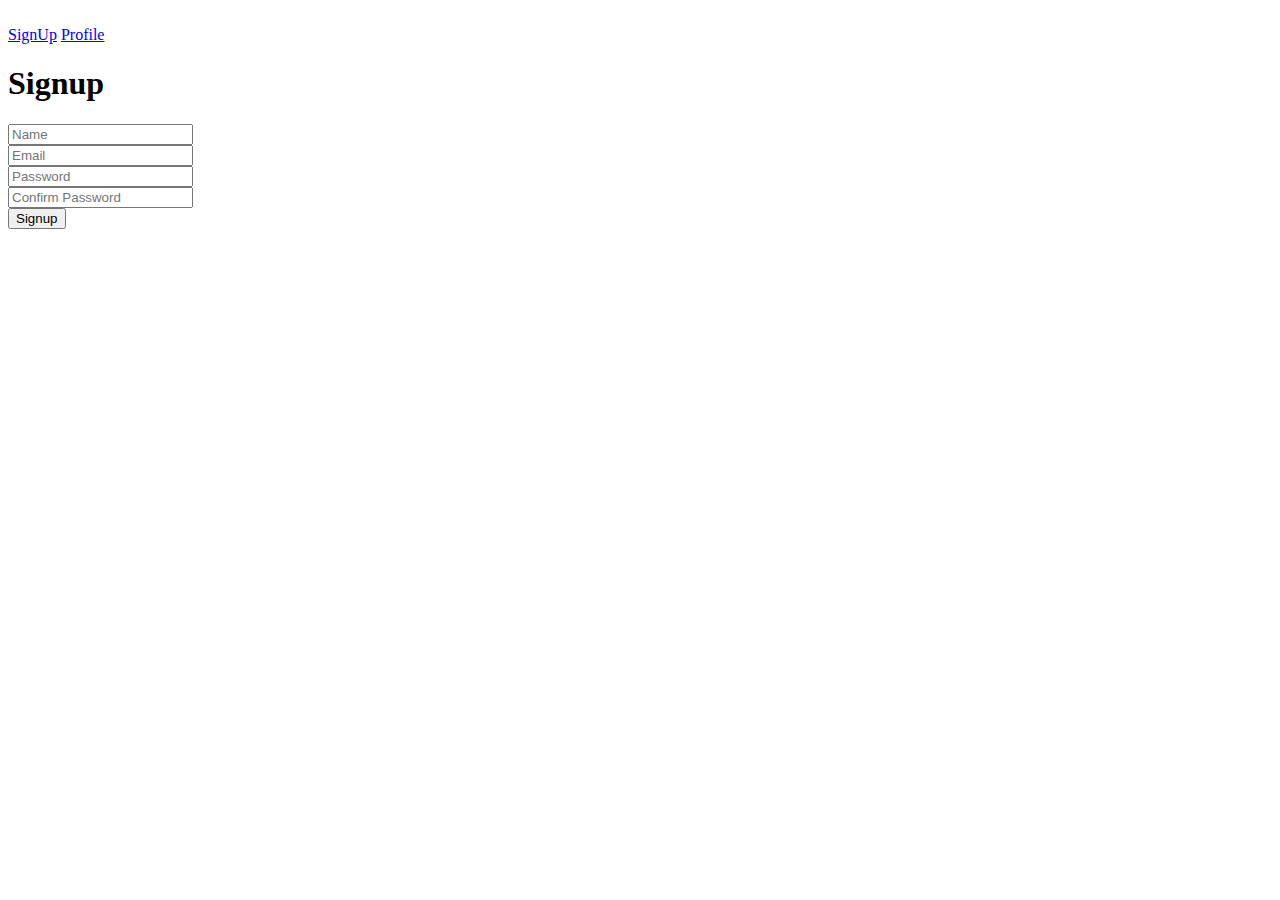
==== index.html @ db2d9cf3 "login page added" ====
<!DOCTYPE html>
<html lang="en">

<head>
    <link rel="preconnect" href="https://fonts.googleapis.com">
    <link rel="preconnect" href="https://fonts.gstatic.com" crossorigin>
    <link
        href="https://fonts.googleapis.com/css2?family=Fira+Sans+Condensed:wght@200&family=Inter&family=Source+Code+Pro:ital,wght@1,300&display=swap"
        rel="stylesheet">
    <meta charset="UTF-8">
    <link rel="stylesheet" href="//cdn.jsdelivr.net/npm/bootstrap@5.2.3/dist/css/bootstrap.min.css" rel="stylesheet" integrity="sha384-rbsA2VBKQhggwzxH7pPCaAqO46MgnOM80zW1RWuH61DGLwZJEdK2Kadq2F9CUG65" crossorigin="anonymous">
    <meta http-equiv="X-UA-Compatible" content="IE=edge">
    <meta name="viewport" content="width=device-width, initial-scale=1.0">
    <link rel="stylesheet" type="text/css" href="style.css">
    <title>SignUp Form</title>
    <link rel="shortcut icon" type="image/png" href="img/favicon.png">
</head>
<body>
    <style>
        .formerror{
            color: red;
        }
    </style>
    <header class="head">
        <nav class="navbar bg-black">
            <div class="container-fluid">
              <a class="navbar-brand" style="color: white;">SinUp</a>
              <form class="d-flex"  >
                <a href="#">SignUp</a>

                <a href="#">Profile</a>
              </form>
            </div>
          </nav>
    </header>
    <Main>

        <form action="/myction.php" name="myForm" onsubmit="return validate()" method = "post">
            <div class="signup">
                <h1>Signup</h1>
            </div>
            <div class="input">
                <input type="text"   name="fname"  id="name" placeholder="Name"> <b><span class="formerror"></span></b> <br>
                <input type="email"   email = "femail"  id="email" placeholder="Email"><b><span class="formerror"></span></b>
                <br>
                <input type="password" name="fpass" id="fpass" placeholder="Password" required><b><span class="formerror"></span> </b><br>
                <input type=" Confirm password" name="fcpass" id="fcpass" placeholder="Confirm Password"required><b><span class="formerror"></span></b><br>
            </div>


            <div class="buttons">
                <button  type="submit">Signup </button>
            </div>


    </Main>
    <footer>

    </footer>

    
    <script>

function validate(){
    var name = document.myForm.name;
    var email = document.myForm.email;
    var password = document.myForm.pass;
    var cpassword = document.myForm.cpass;

if(name.value.length <= 0){
    alert("Name is required");
    name.focus();
    return false;
}
if(email.value.length <= 0){
    alert("Email is required");
    email.focus();
    return false;
}

if(fpass.value.length<=0){
    alert("Password is required");
    fpass.focus();
    return false;
}
    return false;
}
    </script>
</body>

</html>
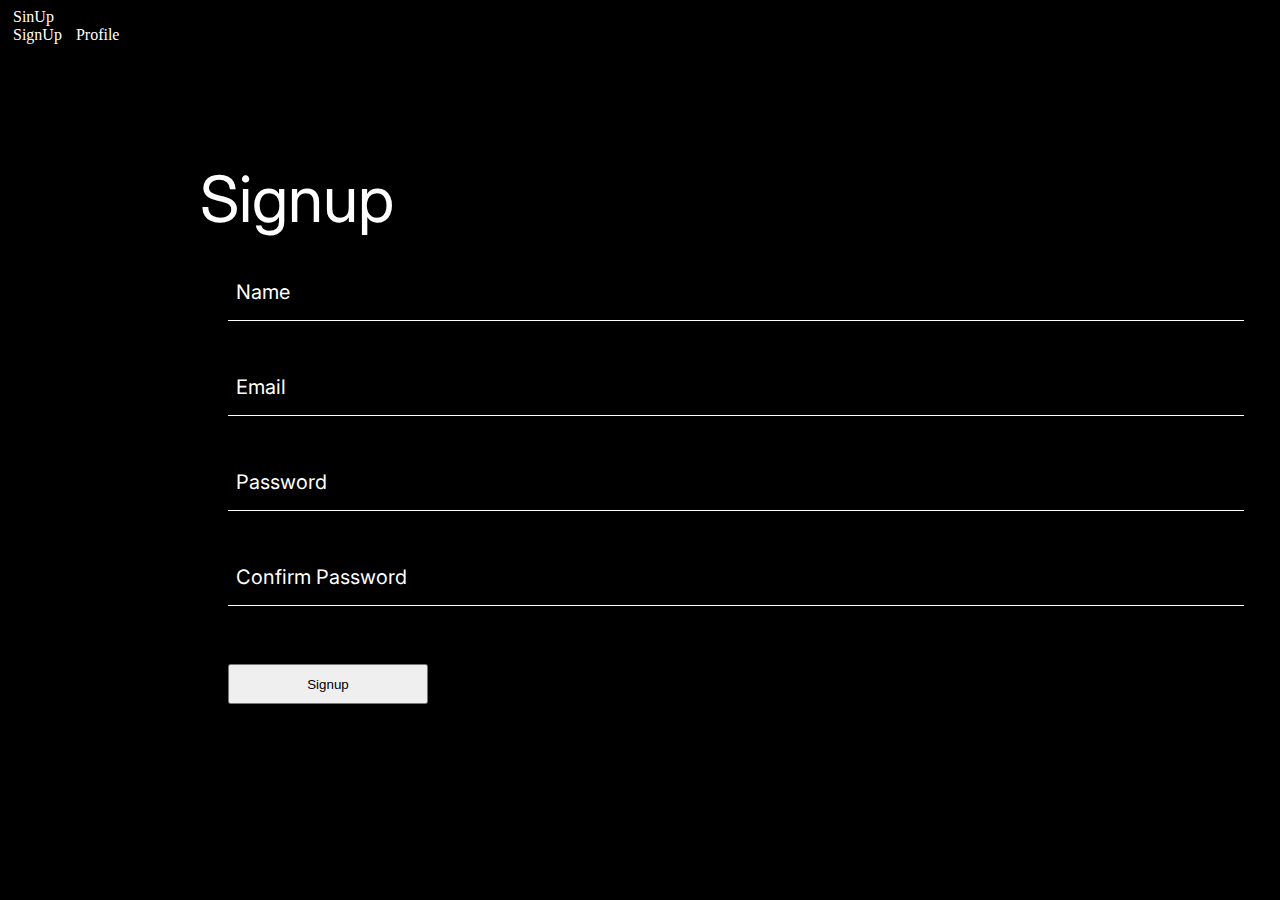
==== commit a45ac73b: "Multipage Application done" ====
--- a/index.html
+++ b/index.html
@@ -11,7 +11,7 @@
     <link rel="stylesheet" href="//cdn.jsdelivr.net/npm/bootstrap@5.2.3/dist/css/bootstrap.min.css" rel="stylesheet" integrity="sha384-rbsA2VBKQhggwzxH7pPCaAqO46MgnOM80zW1RWuH61DGLwZJEdK2Kadq2F9CUG65" crossorigin="anonymous">
     <meta http-equiv="X-UA-Compatible" content="IE=edge">
     <meta name="viewport" content="width=device-width, initial-scale=1.0">
-    <link rel="stylesheet" type="text/css" href="style.css">
+    <link rel="stylesheet" type="text/css" href="index.css">
     <title>SignUp Form</title>
     <link rel="shortcut icon" type="image/png" href="img/favicon.png">
 </head>
@@ -35,7 +35,7 @@
     </header>
     <Main>
 
-        <form action="/myction.php" name="myForm" onsubmit="return validate()" method = "post">
+        <form action="index2.html" class="form" >
             <div class="signup">
                 <h1>Signup</h1>
             </div>
@@ -49,7 +49,7 @@
 
 
             <div class="buttons">
-                <button  type="submit">Signup </button>
+                <button  type="submit" onsubmit="auth()">Signup</button>
             </div>
 
 
@@ -61,30 +61,49 @@
     
     <script>
 
-function validate(){
-    var name = document.myForm.name;
-    var email = document.myForm.email;
-    var password = document.myForm.pass;
-    var cpassword = document.myForm.cpass;
+function auth(){
+            var email = document.getElementById("email").value;
+            var password = document.getElementById("fpass").value;
 
-if(name.value.length <= 0){
-    alert("Name is required");
-    name.focus();
-    return false;
-}
-if(email.value.length <= 0){
-    alert("Email is required");
-    email.focus();
-    return false;
-}
+            if(email =="myemail@gmail.com" && password =="Abhishek123#!"){
+            window.location.assign("index2.html")
+            alert("Login Successfully");
+            }
+            else
+            {
+                alert("Invalid Information");
+            }
+        }
 
-if(fpass.value.length<=0){
-    alert("Password is required");
-    fpass.focus();
-    return false;
-}
-    return false;
-}
+// function validate(){
+//     var name = document.myForm.name;
+//     var email = document.myForm.email;
+//     var password = document.myForm.pass;
+//     var cpassword = document.myForm.cpass;
+
+// if(name.value.length <= 0){
+//     alert("Name is required");
+//     name.focus();
+//     return false;
+// }
+// if(email.value.length =="myemail@gmail.com"){
+//     alert("Email is required");
+//     email.focus();
+//     return false;
+// }
+
+// if(fpass.value.length=="Abhishek123#!"){
+//     alert("Password is required");
+//     fpass.focus();
+//     return false;
+// }
+// if(fcpass.value.length=="Abhishek123#!"){
+//     alert("Password is required");
+//     fcpass.focus();
+//     return false;
+// }
+//     return false;
+// }
     </script>
 </body>
 
--- a/index.css
+++ b/index.css
@@ -0,0 +1,68 @@
+/* body{
+    color: #fff;
+    background: #000;
+    display: flex;
+    justify-content: center;
+    align-items: center;
+    flex-direction: column;
+    height: 100vh;
+} */
+
+body{
+    background-color: #000;
+}
+.head a{
+    color: #fff;
+    margin: 5px;
+    text-decoration: none;
+    
+}
+.input{
+    margin-left: 200px;
+    margin-top: 200px;
+    padding: 10px;
+}
+.signup h1{
+    color: #fff;
+        margin: 10px;
+        position: absolute;
+        width: 600px;
+        height: 50px;
+        left: 190px;
+        top: 150px;
+    
+        font-size: 64px;
+        font-family: inter;
+        font-style: normal;
+        font-weight: 400;
+        line-height: 77px;
+    }
+    
+.input input{
+    padding: 8px;
+    font-size: 20px;
+    color: #fff;
+    background: #000;
+    display: block;
+    width: 1000px;
+    left: 198px;
+    top: 658px;
+    height: 40px;
+    margin: 10px;
+    border: none;
+    outline: none;
+    border-bottom: 1px solid;
+}
+
+button{
+    margin-left: 220px;
+    margin-top: 20px;
+    width: 200px;
+    height: 40px;
+}
+
+::placeholder{
+    color: white;
+    font-family: Inter;
+    font-style: normal;
+}
